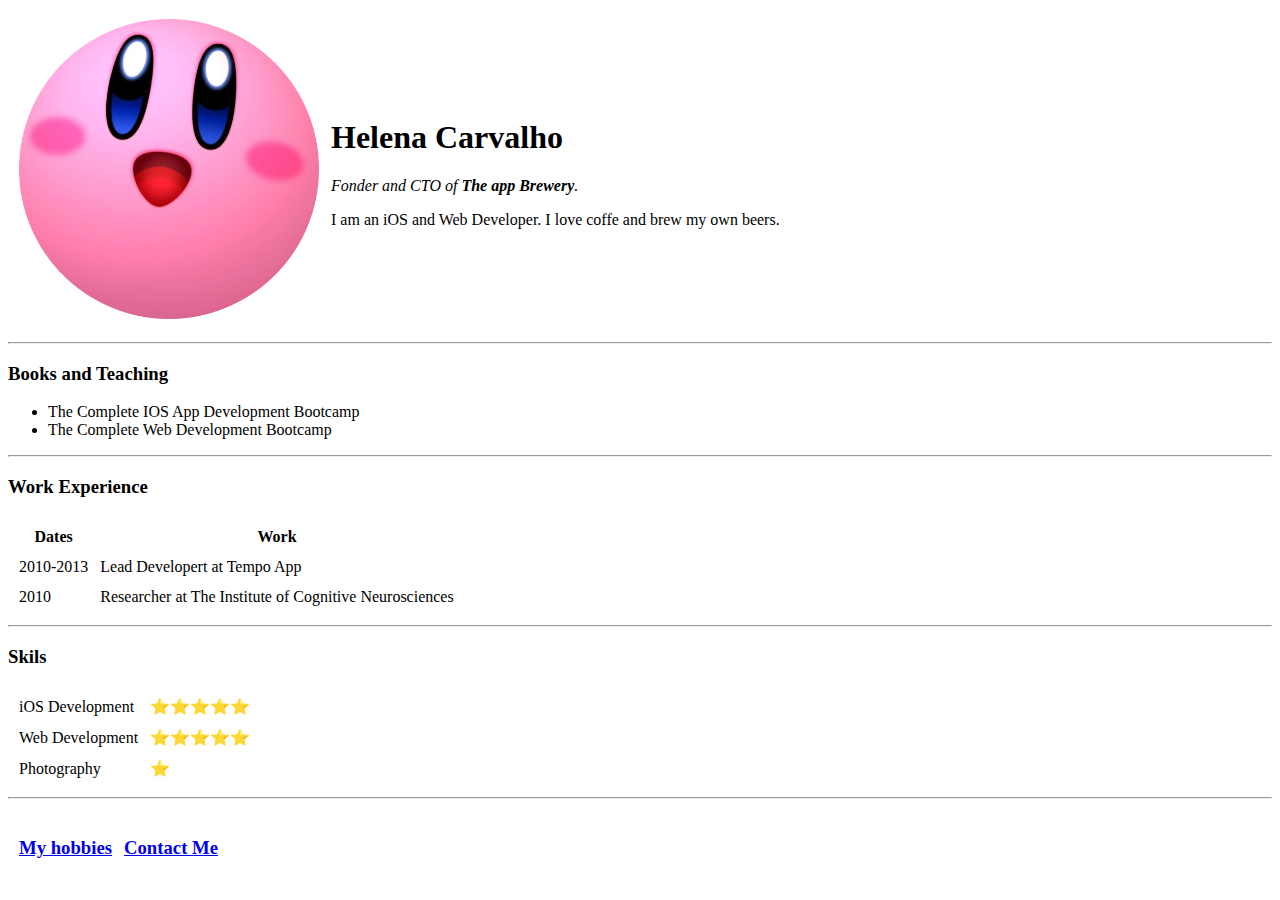
==== index.html @ 1a96cb3a "added initial cv website files" ====
<!DOCTYPE html>
<html lang="en">
    <head>
        <meta charset="UTF-8">
     <title>helena's personal site</title>
    </head>
    <body>
      <table cellspacing="10">
        <tr>
          <td>
            <img width="300" src="images/kirby having fun-modified.png" alt="Minha Figura">
          </td>
          <td>
            <h1>Helena Carvalho</h1>
            <p><em>Fonder and CTO of <strong>The app Brewery</strong>.</em></p>
            <p>I am an iOS and Web Developer. I love coffe and brew my own beers.</p>
          </td>
        </tr>
      </table>  
      <hr>
      <h3>Books and Teaching</h3>
      <ul>
        <li>The Complete IOS App Development Bootcamp</li>
        <li>The Complete Web Development Bootcamp</li>
      </ul>
      <hr>
      <h3>Work Experience</h3>
      <table cellspacing="10">
        <thead>
          <th>Dates</th>
          <th>Work</th>
        </thead>
        <tbody>
          <tr>
            <td>2010-2013</td>
            <td>Lead Developert at Tempo App</td>
          </tr>
          <tr>
            <td>2010</td>
            <td>Researcher at The Institute of Cognitive Neurosciences</td>
          </tr>
        </tbody>
      </table>
      <hr>
      <h3><strong>Skils</strong></h3>
       
      <table cellspacing="10">
        <tr>
          <td>iOS Development</td>
          <td>⭐⭐⭐⭐⭐</td>
        </tr>
        <tr>
          <td>Web Development</td>
          <td>⭐⭐⭐⭐⭐</td>
        </tr>
        <tr>
          <td>Photography</td>
          <td>⭐</td>
        </tr>
      </table>
      <hr>
      <table cellspacing="10">
        <tr>
          <td><h3><a href="hobbies.html">My hobbies</a></h3></td>
          <td><h3><a href="contactme.html">Contact Me</a></h3></td>
        </tr>
      </table>
      



    </body>
</html>
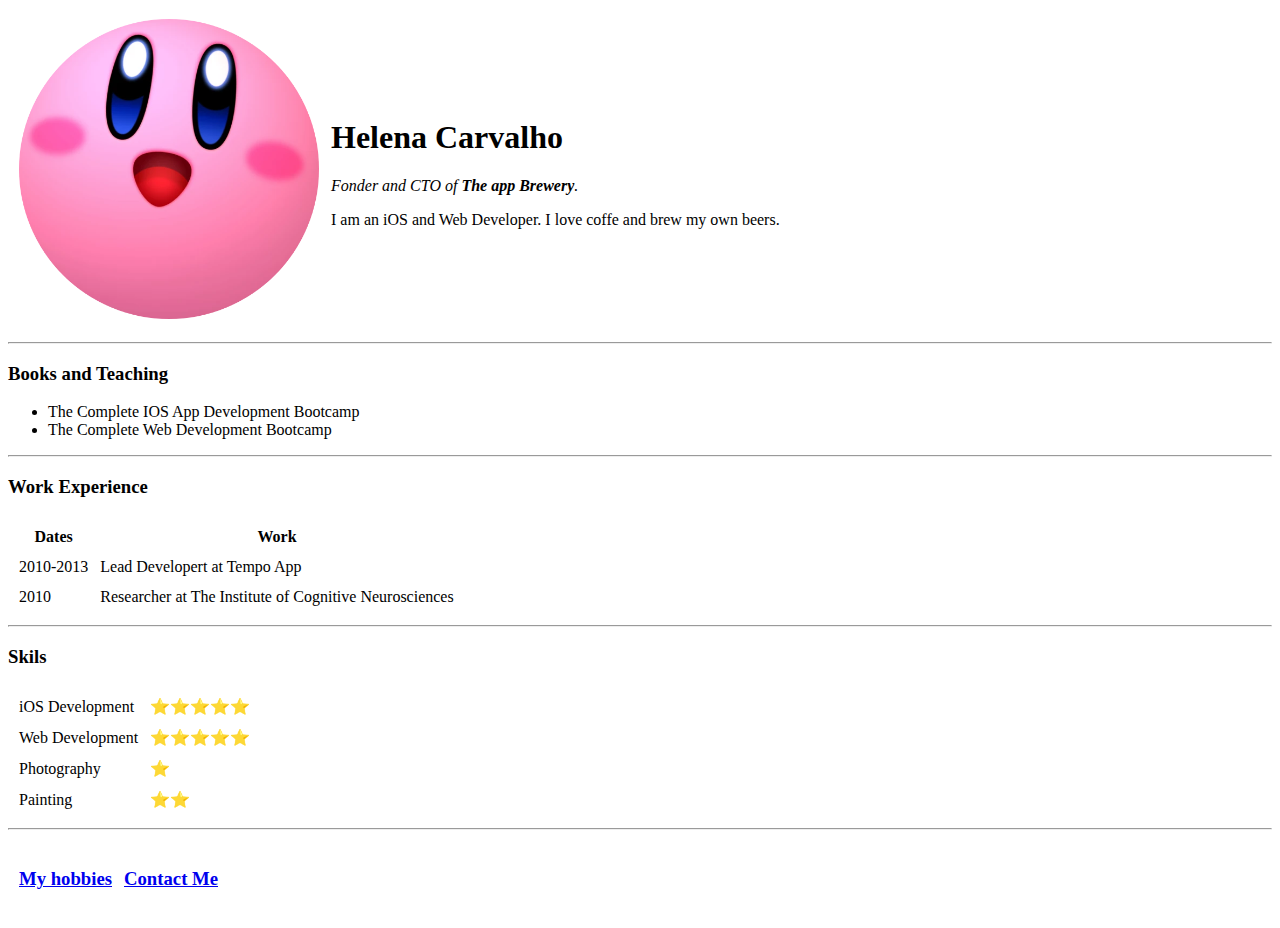
==== commit 9d51e3be: "Add files via upload" ====
--- a/index.html
+++ b/index.html
@@ -57,6 +57,10 @@
           <td>Photography</td>
           <td>⭐</td>
         </tr>
+        <tr>
+          <td>Painting</td>
+          <td>⭐⭐</td>
+        </tr>
       </table>
       <hr>
       <table cellspacing="10">
